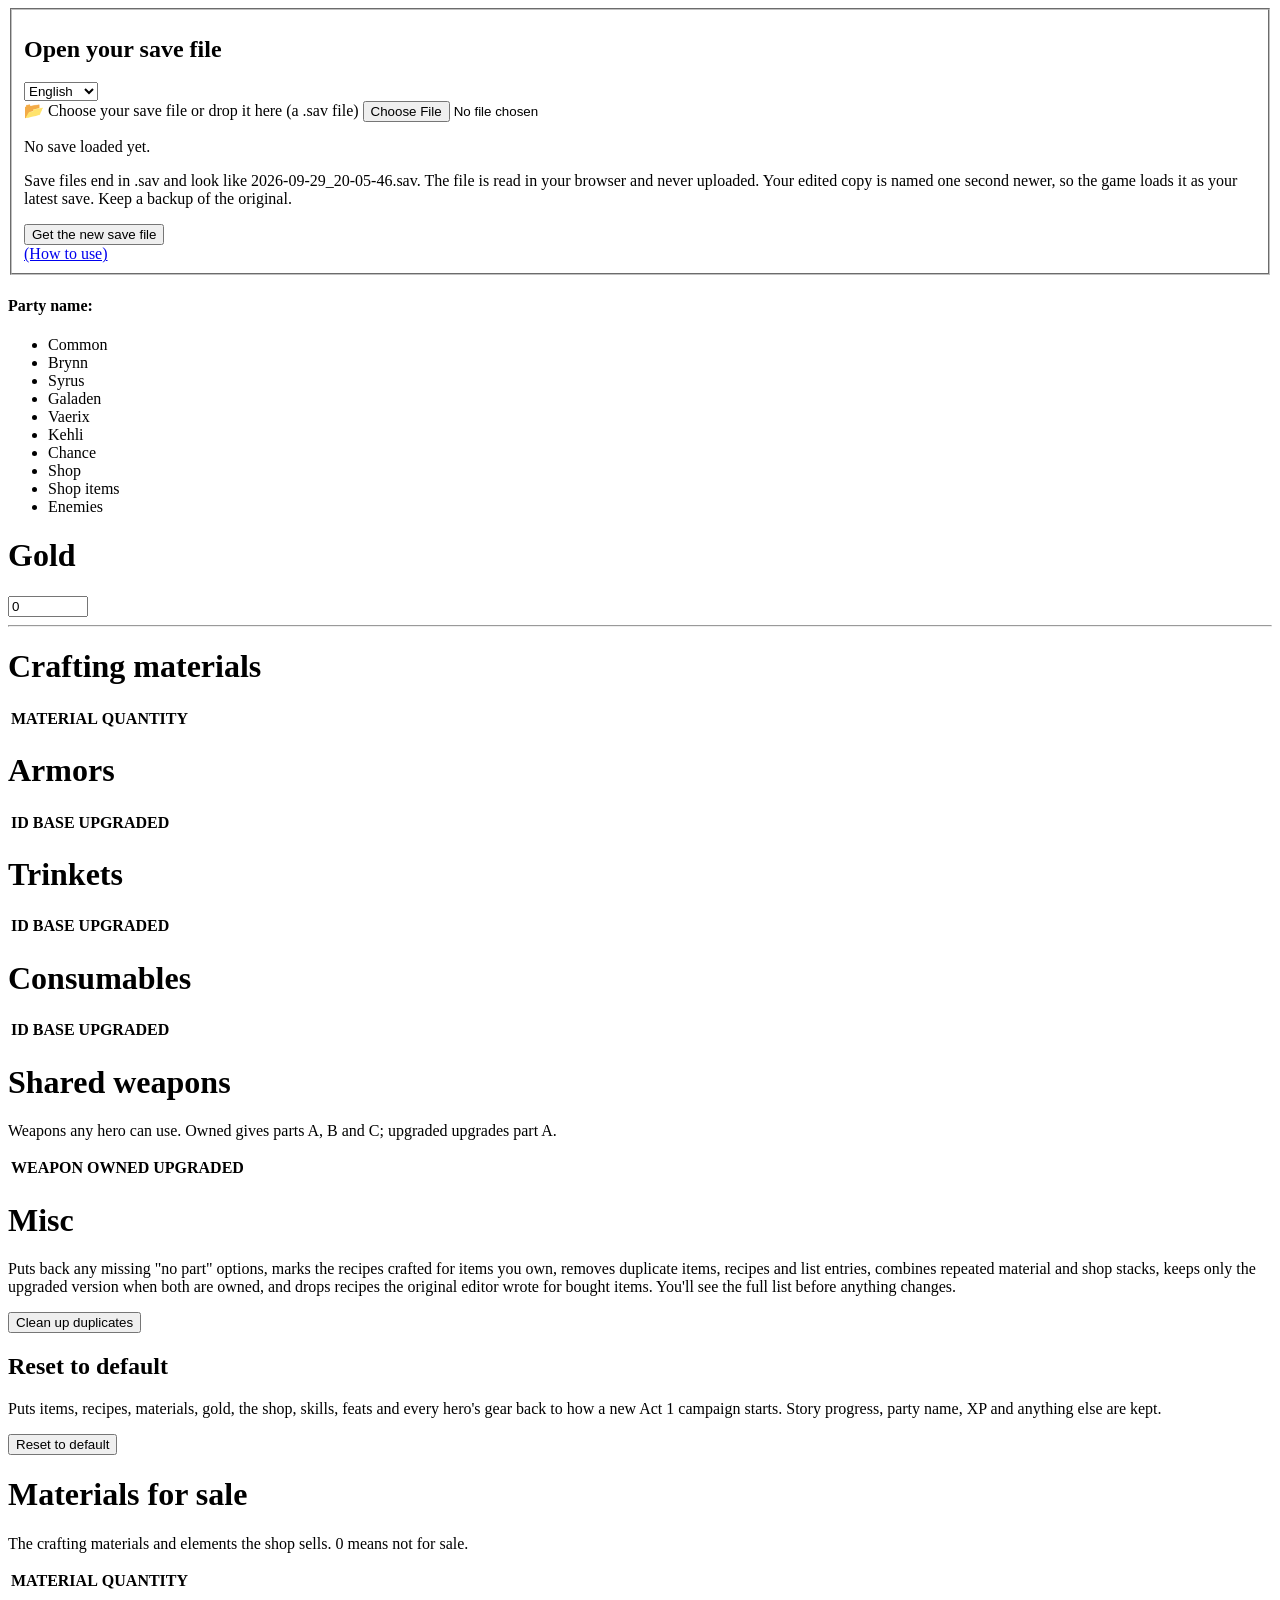
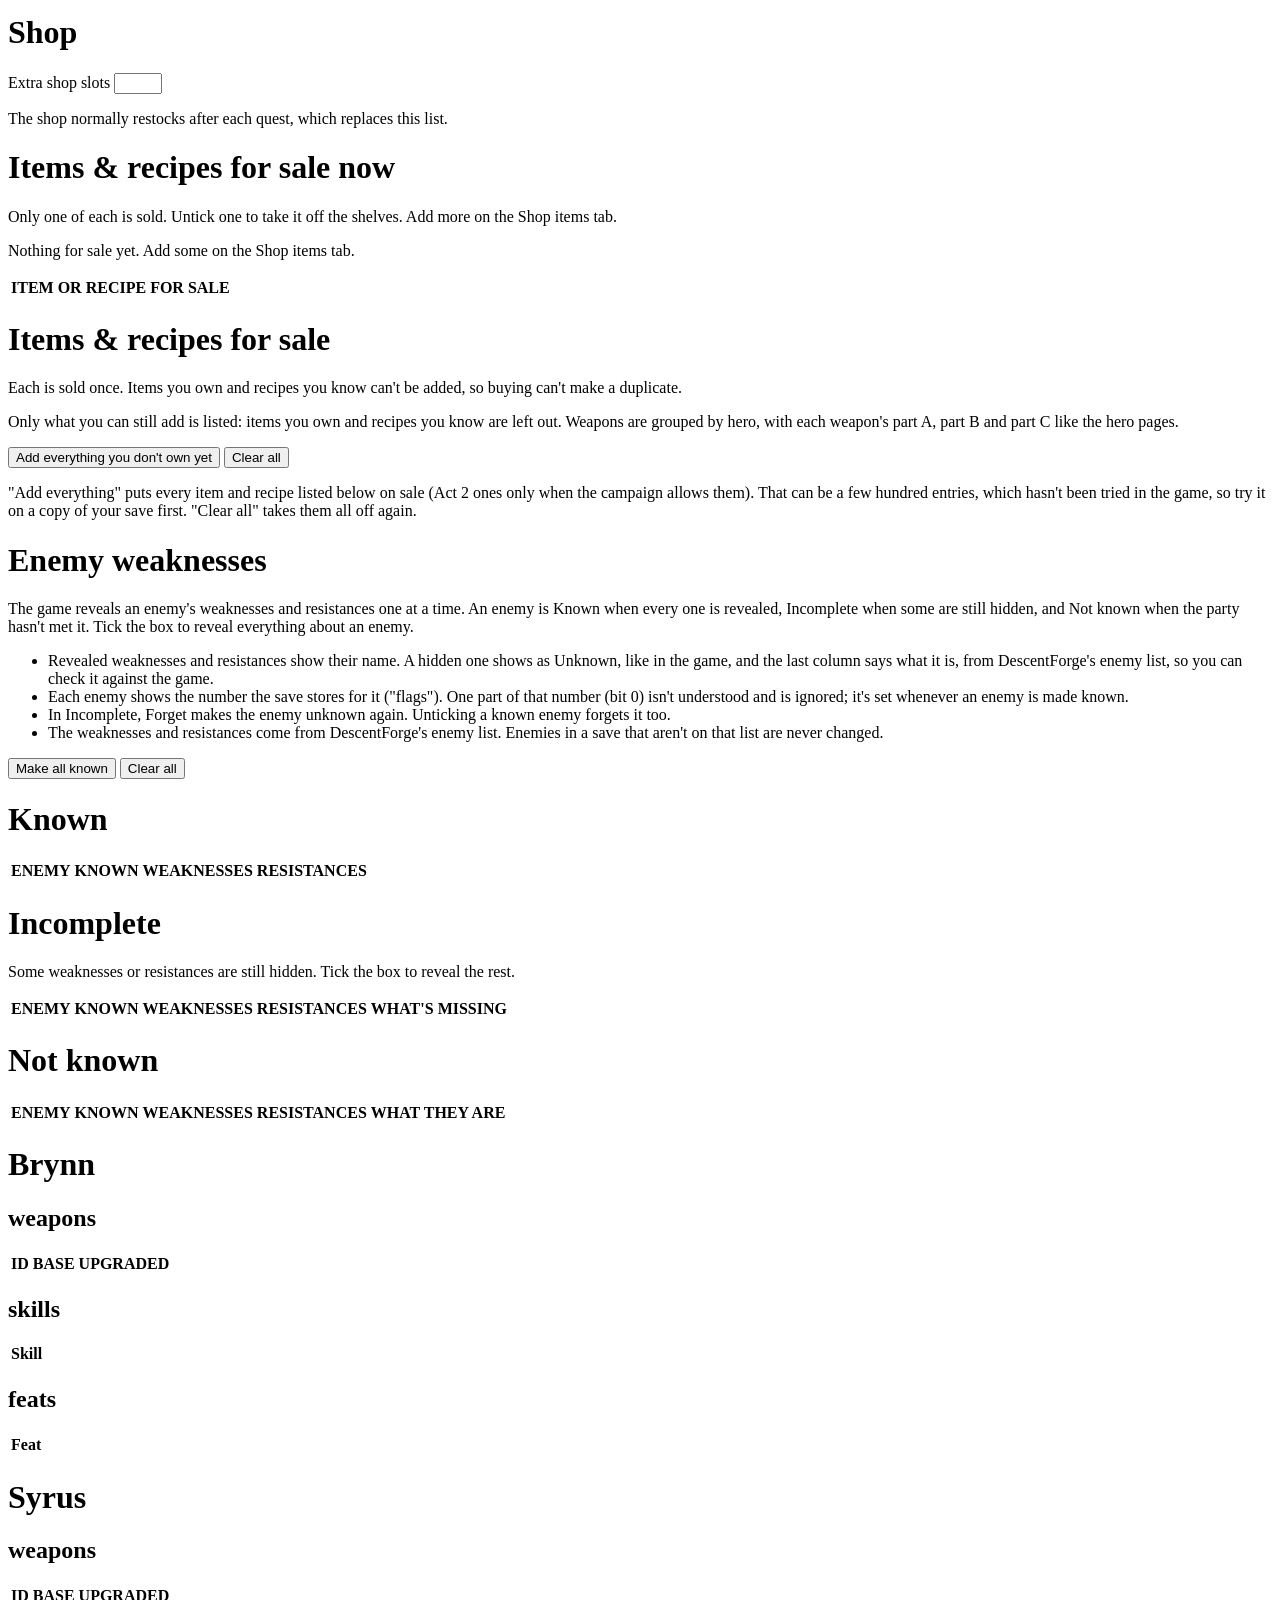
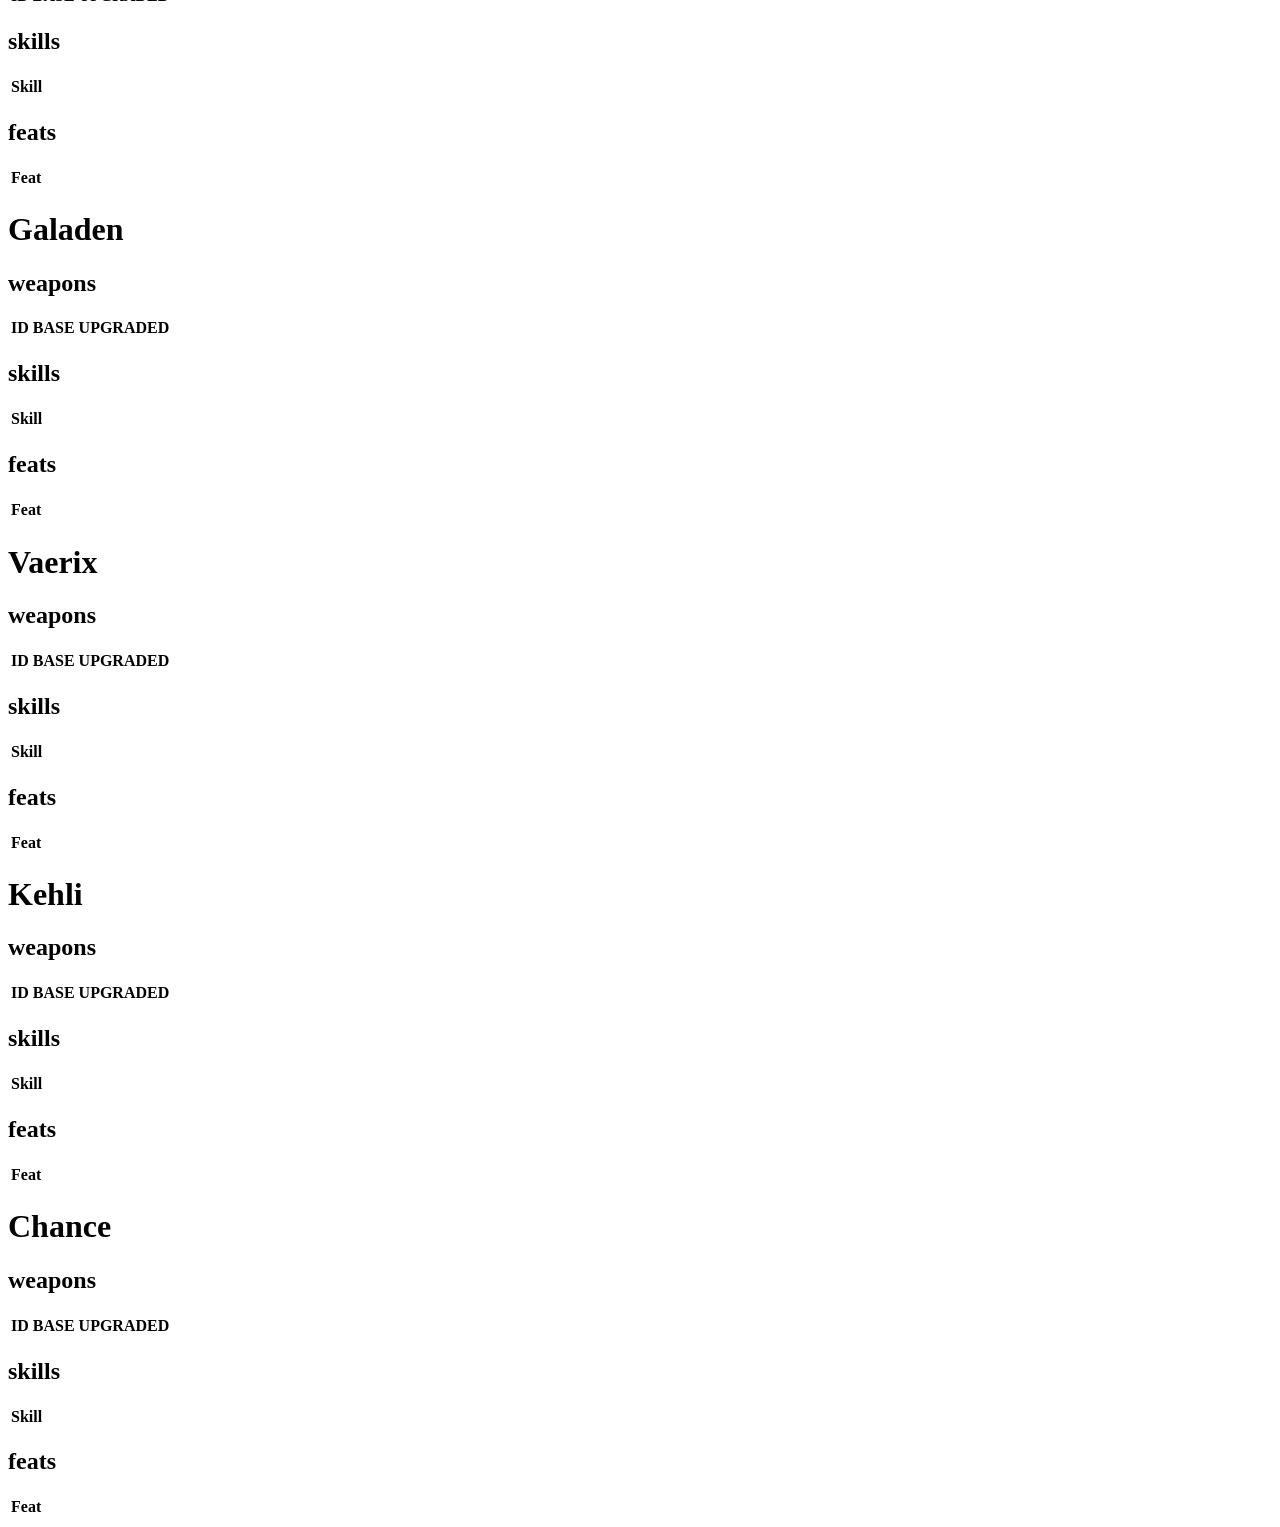
==== index.html @ 2556da86 "Add files via upload" ====
<!DOCTYPE html>
<html lang="en">
    <head>
        <meta charset="utf-8">
        <meta name="viewport" content="width=device-width, initial-scale=1">
        <meta name="description" content="Edit Descent: Legends of the Dark save files in your browser: items, recipes, shop, skills, feats and enemy weaknesses, with DescentForge campaign support.">
        <title>Descent: Legends of the Dark save editor (DescentForge fork)</title>
        <link rel="stylesheet" href="css/dark-theme.css">
        <link rel="stylesheet" href="css/GUI.css">
        <script src="script/consts.js"></script>
        <script src="script/names.js"></script>
        <script src="script/enemies.js"></script>
        <script src="script/defaults.js"></script>
        <script src="script/main.js"></script>
        <script src="script/GUI_Builder.js"></script>
        <script src="script/dataManager.js"></script>
        <script src="script/descentforge.js"></script>
        <script src="script/i18n.js"></script>
    </head>

    <body onload="setup()">
        <form id="jsonFile" name="jsonFile" onsubmit="return false">
            <fieldset id="loader">
                <div id="loaderBar">
                    <h2 id="loaderTitle">Open your save file</h2>
                    <select id="selLanguage" name="language" class="blue-button" onchange="changeLanguage()">
                        <option value="eng">English</option>
                        <option value="ita">Italiano</option>
                        <option value="spa">Español</option>
                        <option value="fra">Français</option>
                    </select>
                </div>

                <label id="dropZone" class="drop-zone" for="fileinput" tabindex="0" role="button">
                    <span class="drop-icon" aria-hidden="true">&#128194;</span>
                    <span id="dropTitle" class="drop-title">Choose your save file</span>
                    <span id="dropSub" class="drop-sub">or drop it here (a .sav file)</span>
                </label>
                <input type="file" id="fileinput" class="visually-hidden" accept=".sav">
                <p id="loadStatus" class="load-status" role="status">No save loaded yet.</p>
                <p id="loadHint" class="section-note">Save files end in .sav and look like 2026-09-29_20-05-46.sav. The file is read in your browser and never uploaded. Your edited copy is named one second newer, so the game loads it as your latest save. Keep a backup of the original.</p>

                <div id="saveRow">
                    <button type="button" id="btnSave" class="blue-button" onclick="downloadUpdatedSaveFile()">Get the new save file</button>
                </div>
                <a href="html/instructions.html" target="_blank" style="target-new: tab;">(How to use)</a>
            </fieldset>
        </form>

        <h4 id="partyName">Party name: </h4>

        <ul id="navigationBar">
            <li data-id="COMMON">Common</li>
            <li data-id="HERO_BRYNN">Brynn</li>
            <li data-id="HERO_SYRUS">Syrus</li>
            <li data-id="HERO_GALADEN">Galaden</li>
            <li data-id="HERO_VAERIX">Vaerix</li>
            <li data-id="HERO_KEHLI">Kehli</li>
            <li data-id="HERO_CHANCE">Chance</li>
            <li data-id="SHOP">Shop</li>
            <li data-id="SHOP_ITEMS">Shop items</li>
            <li data-id="ENEMIES">Enemies</li>
        </ul>

        

        <div id="saveData">
            <div id="commonData">
                <div class="table-container">
                    <h1>Gold</h1>
                    <input type="number" id="goldQuantity" class="quantity-input" onchange="updateGold()" value="0" min="0" max="100000">
                </div>

                <hr style="flex-basis: 100%; height: 0;"> <!--Prova-->

                <div class="table-container">
                    <h1>Crafting materials</h1>
                    <table id="craftingMaterials">
                        <tr>
                            <th>MATERIAL</th>
                            <th>QUANTITY</th>
                        </tr>
                    </table>
                </div>
                <div class="table-container">
                    <h1>Armors</h1>
                    <table id="armors">
                        <tr>
                            <th>ID</th>
                            <th>BASE</th>
                            <th>UPGRADED</th>
                        </tr>
                    </table>
                </div>
                <div class="table-container">
                    <h1>Trinkets</h1>
                    <table id="trinkets">
                        <tr>
                            <th>ID</th>
                            <th>BASE</th>
                            <th>UPGRADED</th>
                        </tr>
                    </table>
                </div>
                <div class="table-container">
                    <table id="consumables">
                        <h1>Consumables</h1>
                        <tr>
                            <th>ID</th>
                            <th>BASE</th>
                            <th>UPGRADED</th>
                        </tr>
                    </table>
                </div>
                <div class="table-container">
                    <h1>Shared weapons</h1>
                    <p class="section-note">Weapons any hero can use. Owned gives parts A, B and C; upgraded upgrades part A.</p>
                    <table id="sharedWeapons">
                        <tr>
                            <th>WEAPON</th>
                            <th>OWNED</th>
                            <th>UPGRADED</th>
                        </tr>
                    </table>
                </div>
                <div class="table-container misc-container">
                    <h1>Misc</h1>
                    <p class="section-note">Puts back any missing "no part" options, marks the recipes crafted for items you own, removes duplicate items, recipes and list entries, combines repeated material and shop stacks, keeps only the upgraded version when both are owned, and drops recipes the original editor wrote for bought items. You'll see the full list before anything changes.</p>
                    <p id="cleanupHint" class="section-note cleanup-hint"></p>
                    <button type="button" class="blue-button" onclick="runCleanup()">Clean up duplicates</button>
                    <p id="cleanupStatus" class="section-note cleanup-status" role="status"></p>
                    <ul id="cleanupDetails" class="section-note"></ul>

                    <h2>Reset to default</h2>
                    <p class="section-note">Puts items, recipes, materials, gold, the shop, skills, feats and every hero's gear back to how a new Act 1 campaign starts. Story progress, party name, XP and anything else are kept.</p>
                    <button type="button" class="blue-button" onclick="resetToDefault()">Reset to default</button>
                    <p id="resetStatus" class="section-note" role="status"></p>
                </div>
                <div class="table-container" id="otherItemsContainer" style="display:none">
                    <h1>Other items</h1>
                    <p class="section-note">Items from this campaign that don't fit the tables above.</p>
                    <table id="otherItems">
                        <tr>
                            <th>ID</th>
                            <th>OWNED</th>
                        </tr>
                    </table>
                </div>
            </div>

            <div id="shopData">
                <div class="table-container">
                    <h1>Materials for sale</h1>
                    <p class="section-note">The crafting materials and elements the shop sells. 0 means not for sale.</p>
                    <p id="shopMaterialCount" class="section-note"></p>
                    <table id="shopStock">
                        <tr>
                            <th>MATERIAL</th>
                            <th>QUANTITY</th>
                        </tr>
                    </table>
                </div>
                <div class="shop-side">
                <div class="table-container shop-controls">
                    <h1>Shop</h1>
                    <label for="shopExtraSlots">Extra shop slots</label>
                    <input type="number" id="shopExtraSlots" class="quantity-input" min="0" max="99">
                    <p id="shopExtraSlotsNote" class="section-note"></p>

                    <p class="section-note">The shop normally restocks after each quest, which replaces this list.</p>
                </div>
                <div class="table-container" id="shopNowBox">
                    <h1>Items &amp; recipes for sale now</h1>
                    <p class="section-note">Only one of each is sold. Untick one to take it off the shelves. Add more on the Shop items tab.</p>
                    <p id="shopNowCount" class="section-note"></p>
                    <p id="shopNowEmpty" class="section-note">Nothing for sale yet. Add some on the Shop items tab.</p>
                    <table id="shopNow">
                        <tr>
                            <th>ITEM OR RECIPE</th>
                            <th>FOR SALE</th>
                        </tr>
                    </table>
                </div>
                </div>
            </div>

            <div id="shopItemsData">
                <div class="table-container shop-items-help">
                    <h1>Items &amp; recipes for sale</h1>
                    <p class="section-note">Each is sold once. Items you own and recipes you know can't be added, so buying can't make a duplicate.</p>
                    <p class="section-note">Only what you can still add is listed: items you own and recipes you know are left out. Weapons are grouped by hero, with each weapon's part A, part B and part C like the hero pages.</p>
                    <div class="bulk-bar">
                        <button type="button" class="blue-button" onclick="stockEverything()">Add everything you don't own yet</button>
                        <button type="button" class="blue-button" onclick="clearShopItems()">Clear all</button>
                    </div>
                    <p class="section-note">"Add everything" puts every item and recipe listed below on sale (Act 2 ones only when the campaign allows them). That can be a few hundred entries, which hasn't been tried in the game, so try it on a copy of your save first. "Clear all" takes them all off again.</p>
                    <p id="shopItemCount" class="section-note"></p>
                    <p id="shopItemMessage" class="section-note" role="status"></p>
                </div>
                <div id="shopCategories"></div>
            </div>

            <div id="enemiesData">
                <div class="table-container enemy-help">
                    <h1>Enemy weaknesses</h1>
                    <p class="section-note">The game reveals an enemy's weaknesses and resistances one at a time. An enemy is Known when every one is revealed, Incomplete when some are still hidden, and Not known when the party hasn't met it. Tick the box to reveal everything about an enemy.</p>
                    <ul class="section-note">
                        <li>Revealed weaknesses and resistances show their name. A hidden one shows as Unknown, like in the game, and the last column says what it is, from DescentForge's enemy list, so you can check it against the game.</li>
                        <li>Each enemy shows the number the save stores for it ("flags"). One part of that number (bit 0) isn't understood and is ignored; it's set whenever an enemy is made known.</li>
                        <li>In Incomplete, Forget makes the enemy unknown again. Unticking a known enemy forgets it too.</li>
                        <li>The weaknesses and resistances come from DescentForge's enemy list. Enemies in a save that aren't on that list are never changed.</li>
                    </ul>
                    <p id="enemyCount" class="section-note"></p>
                    <div class="bulk-bar">
                        <button type="button" class="blue-button" onclick="setEnemyStatus(revealEnemies())">Make all known</button>
                        <button type="button" class="blue-button" onclick="setEnemyStatus(clearEnemies())">Clear all</button>
                        <span id="enemyStatus" class="bulk-status" role="status"></span>
                    </div>
                </div>
                <div class="table-container">
                    <h1 id="enemiesKnownTitle">Known</h1>
                    <table id="enemiesKnown">
                        <tr>
                            <th>ENEMY</th>
                            <th>KNOWN</th>
                            <th>WEAKNESSES</th>
                            <th>RESISTANCES</th>
                        </tr>
                    </table>
                </div>
                <div class="table-container" id="enemiesIncompleteBox">
                    <h1 id="enemiesIncompleteTitle">Incomplete</h1>
                    <p class="section-note">Some weaknesses or resistances are still hidden. Tick the box to reveal the rest.</p>
                    <table id="enemiesIncomplete">
                        <tr>
                            <th>ENEMY</th>
                            <th>KNOWN</th>
                            <th>WEAKNESSES</th>
                            <th>RESISTANCES</th>
                            <th title="The weaknesses and resistances that are still hidden, from DescentForge's enemy list">WHAT'S MISSING</th>
                            <th></th>
                        </tr>
                    </table>
                </div>
                <div class="table-container">
                    <h1 id="enemiesUnknownTitle">Not known</h1>
                    <table id="enemiesUnknown">
                        <tr>
                            <th>ENEMY</th>
                            <th>KNOWN</th>
                            <th>WEAKNESSES</th>
                            <th>RESISTANCES</th>
                            <th title="From DescentForge's enemy list. The save doesn't reveal these for an enemy that isn't known.">WHAT THEY ARE</th>
                        </tr>
                    </table>
                </div>
            </div>

            <h1 id="brynnTitle" class="heroTitle" data-id="HERO_BRYNN">Brynn</h1>
            <div id="brynnData">
                <div class="table-container">
                    <h2>weapons</h2>
                    <table id="brynnWeapons">
                        <tr>
                            <th>ID</th>
                            <th>BASE</th>
                            <th>UPGRADED</th>
                        </tr>
                    </table>
                </div>
                <div class="table-container">
                    <h2>skills</h2>
                    <table id="brynnSkills">
                        <tr>
                            <th>Skill</th>
                            <th></th>
                        </tr>
                    </table>
                </div>
                <div class="table-container">
                    <h2>feats</h2>
                    <table id="brynnFeats">
                        <tr>
                            <th>Feat</th>
                            <th></th>
                        </tr>
                    </table>
                </div>
            </div>

            <h1 id="syrusTitle" class="heroTitle" data-id="HERO_SYRUS">Syrus</h1>
            <div id="syrusData">
                <div class="table-container">
                    <h2>weapons</h2>
                    <table id="syrusWeapons">
                        <tr>
                            <th>ID</th>
                            <th>BASE</th>
                            <th>UPGRADED</th>
                        </tr>
                    </table>
                </div>
                <div class="table-container">
                    <h2>skills</h2>
                    <table id="syrusSkills">
                        <tr>
                            <th>Skill</th>
                            <th></th>
                        </tr>
                    </table>
                </div>
                <div class="table-container">
                    <h2>feats</h2>
                    <table id="syrusFeats">
                        <tr>
                            <th>Feat</th>
                            <th></th>
                        </tr>
                    </table>
                </div>
            </div>
            
            <h1 id="galadenTitle" class="heroTitle" data-id="HERO_GALADEN">Galaden</h1>
            <div id="galadenData">
                <div class="table-container">
                    <h2>weapons</h2>
                    <table id="galadenWeapons">
                        <tr>
                            <th>ID</th>
                            <th>BASE</th>
                            <th>UPGRADED</th>
                        </tr>
                    </table>
                </div>
                <div class="table-container">
                    <h2>skills</h2>
                    <table id="galadenSkills">
                        <tr>
                            <th>Skill</th>
                            <th></th>
                        </tr>
                    </table>
                </div>
                <div class="table-container">
                    <h2>feats</h2>
                    <table id="galadenFeats">
                        <tr>
                            <th>Feat</th>
                            <th></th>
                        </tr>
                    </table>
                </div>
            </div>

            <h1 id="vaerixTitle" class="heroTitle" data-id="HERO_VAERIX">Vaerix</h1>
            <div id="vaerixData">
                <div class="table-container">
                    <h2>weapons</h2>
                    <table id="vaerixWeapons">
                        <tr>
                            <th>ID</th>
                            <th>BASE</th>
                            <th>UPGRADED</th>
                        </tr>
                    </table>
                </div>
                <div class="table-container">
                    <h2>skills</h2>
                    <table id="vaerixSkills">
                        <tr>
                            <th>Skill</th>
                            <th></th>
                        </tr>
                    </table>
                </div>
                <div class="table-container">
                    <h2>feats</h2>
                    <table id="vaerixFeats">
                        <tr>
                            <th>Feat</th>
                            <th></th>
                        </tr>
                    </table>
                </div>
            </div>

            <h1 id="kehliTitle" class="heroTitle" data-id="HERO_KEHLI">Kehli</h1>
            <div id="kehliData">
                <div class="table-container">
                    <h2>weapons</h2>
                    <table id="kehliWeapons">
                        <tr>
                            <th>ID</th>
                            <th>BASE</th>
                            <th>UPGRADED</th>
                        </tr>
                    </table>
                </div>
                <div class="table-container">
                    <h2>skills</h2>
                    <table id="kehliSkills">
                        <tr>
                            <th>Skill</th>
                            <th></th>
                        </tr>
                    </table>
                </div>
                <div class="table-container">
                    <h2>feats</h2>
                    <table id="kehliFeats">
                        <tr>
                            <th>Feat</th>
                            <th></th>
                        </tr>
                    </table>
                </div>
            </div>

            <h1 id="chanceTitle" class="heroTitle" data-id="HERO_CHANCE">Chance</h1>
            <div id="chanceData">
                <div class="table-container">
                    <h2>weapons</h2>
                    <table id="chanceWeapons">
                        <tr>
                            <th>ID</th>
                            <th>BASE</th>
                            <th>UPGRADED</th>
                        </tr>
                    </table>
                </div>
                <div class="table-container">
                    <h2>skills</h2>
                    <table id="chanceSkills">
                        <tr>
                            <th>Skill</th>
                            <th></th>
                        </tr>
                    </table>
                </div>
                <div class="table-container">
                    <h2>feats</h2>
                    <table id="chanceFeats">
                        <tr>
                            <th>Feat</th>
                            <th></th>
                        </tr>
                    </table>
                </div>
            </div>
        </div>

    </body>
</html>
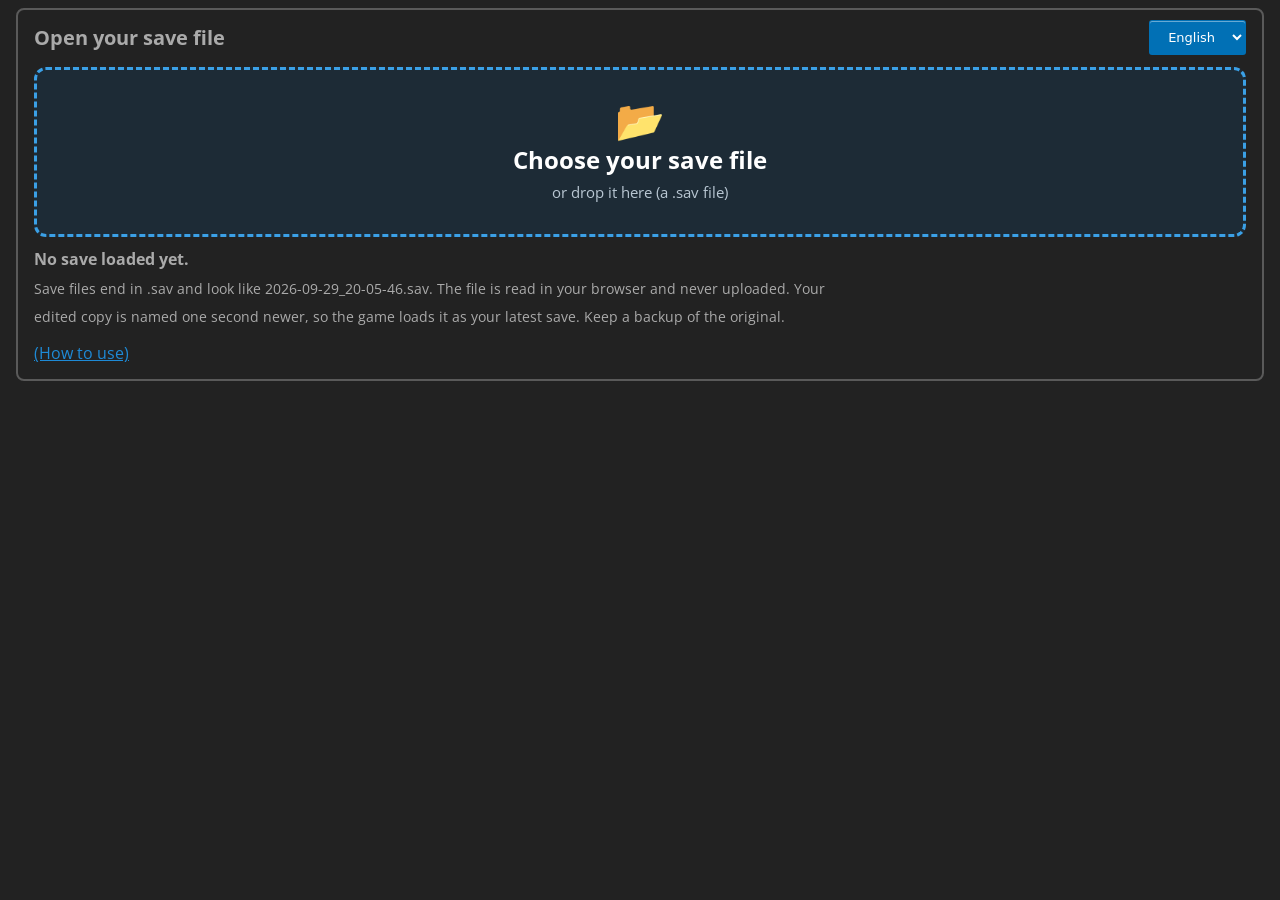
==== commit 4afe4ae9: "Add files via upload" ====
--- a/index.html
+++ b/index.html
@@ -203,54 +203,26 @@
             <div id="enemiesData">
                 <div class="table-container enemy-help">
                     <h1>Enemy weaknesses</h1>
-                    <p class="section-note">The game reveals an enemy's weaknesses and resistances one at a time. An enemy is Known when every one is revealed, Incomplete when some are still hidden, and Not known when the party hasn't met it. Tick the box to reveal everything about an enemy.</p>
+                    <p class="section-note">Tick an enemy to reveal all its weaknesses and resistances, or untick it to forget it. Solid tags are revealed. Dashed tags are still hidden.</p>
                     <ul class="section-note">
-                        <li>Revealed weaknesses and resistances show their name. A hidden one shows as Unknown, like in the game, and the last column says what it is, from DescentForge's enemy list, so you can check it against the game.</li>
-                        <li>Each enemy shows the number the save stores for it ("flags"). One part of that number (bit 0) isn't understood and is ignored; it's set whenever an enemy is made known.</li>
-                        <li>In Incomplete, Forget makes the enemy unknown again. Unticking a known enemy forgets it too.</li>
+                        <li>The small "flags" number under an enemy is what the save stores for it. One part of that number (bit 0) isn't understood and is ignored; it's set whenever an enemy is revealed.</li>
                         <li>The weaknesses and resistances come from DescentForge's enemy list. Enemies in a save that aren't on that list are never changed.</li>
                     </ul>
                     <p id="enemyCount" class="section-note"></p>
                     <div class="bulk-bar">
-                        <button type="button" class="blue-button" onclick="setEnemyStatus(revealEnemies())">Make all known</button>
-                        <button type="button" class="blue-button" onclick="setEnemyStatus(clearEnemies())">Clear all</button>
+                        <button type="button" class="blue-button" onclick="setEnemyStatus(revealEnemies())">Reveal all</button>
+                        <button type="button" class="blue-button" onclick="setEnemyStatus(clearEnemies())">Forget all</button>
+                        <input type="search" id="enemySearch" class="enemy-search" placeholder="Find an enemy" aria-label="Find an enemy" oninput="applyEnemyFilter()">
                         <span id="enemyStatus" class="bulk-status" role="status"></span>
                     </div>
                 </div>
                 <div class="table-container">
-                    <h1 id="enemiesKnownTitle">Known</h1>
-                    <table id="enemiesKnown">
+                    <table id="enemiesAll">
                         <tr>
                             <th>ENEMY</th>
-                            <th>KNOWN</th>
+                            <th>REVEALED</th>
                             <th>WEAKNESSES</th>
                             <th>RESISTANCES</th>
-                        </tr>
-                    </table>
-                </div>
-                <div class="table-container" id="enemiesIncompleteBox">
-                    <h1 id="enemiesIncompleteTitle">Incomplete</h1>
-                    <p class="section-note">Some weaknesses or resistances are still hidden. Tick the box to reveal the rest.</p>
-                    <table id="enemiesIncomplete">
-                        <tr>
-                            <th>ENEMY</th>
-                            <th>KNOWN</th>
-                            <th>WEAKNESSES</th>
-                            <th>RESISTANCES</th>
-                            <th title="The weaknesses and resistances that are still hidden, from DescentForge's enemy list">WHAT'S MISSING</th>
-                            <th></th>
-                        </tr>
-                    </table>
-                </div>
-                <div class="table-container">
-                    <h1 id="enemiesUnknownTitle">Not known</h1>
-                    <table id="enemiesUnknown">
-                        <tr>
-                            <th>ENEMY</th>
-                            <th>KNOWN</th>
-                            <th>WEAKNESSES</th>
-                            <th>RESISTANCES</th>
-                            <th title="From DescentForge's enemy list. The save doesn't reveal these for an enemy that isn't known.">WHAT THEY ARE</th>
                         </tr>
                     </table>
                 </div>
--- a/css/dark-theme.css
+++ b/css/dark-theme.css
@@ -0,0 +1,100 @@
+@import 'https://fonts.googleapis.com/css?family=Open+Sans';
+
+* {
+	-webkit-box-sizing: border-box;
+	box-sizing: border-box;
+}
+
+body {
+	font-family: 'Open Sans', sans-serif;
+	line-height: 1.75em;
+	font-size: 16px;
+	background-color: #222;
+	color: #aaa;
+}
+
+.simple-container {
+	max-width: 675px;
+	margin: 0 auto;
+	padding-top: 70px;
+	padding-bottom: 20px;
+}
+
+.simple-print {
+	fill: white;
+	stroke: white;
+}
+.simple-print svg {
+	height: 100%;
+}
+
+.simple-close {
+	color: white;
+	border-color: white;
+}
+
+.simple-ext-info {
+	border-top: 1px solid #aaa;
+}
+
+p {
+	font-size: 16px;
+}
+
+h1 {
+	font-size: 30px;
+	line-height: 34px;
+}
+
+h2 {
+	font-size: 20px;
+	line-height: 25px;
+}
+
+h3 {
+	font-size: 16px;
+	line-height: 27px;
+	padding-top: 15px;
+	padding-bottom: 15px;
+	border-bottom: 1px solid #D8D8D8;
+	border-top: 1px solid #D8D8D8;
+}
+
+hr {
+	height: 1px;
+	background-color: #d8d8d8;
+	border: none;
+	width: 100%;
+	margin: 0px;
+}
+
+a[href] {
+	color: #1e8ad6;
+}
+
+a[href]:hover {
+	color: #3ba0e6;
+}
+
+img {
+	max-width: 100%;
+}
+
+li {
+	line-height: 1.5em;
+}
+
+aside,
+[class *= "sidebar"],
+[id *= "sidebar"] {
+	max-width: 90%;
+	margin: 0 auto;
+	border: 1px solid lightgrey;
+	padding: 5px 15px;
+}
+
+@media (min-width: 1921px) {
+	body {
+		font-size: 18px;
+	}
+}
--- a/css/GUI.css
+++ b/css/GUI.css
@@ -0,0 +1,578 @@
+/*============================AGGIUNTE============================*/
+table{
+	border-collapse: collapse;
+}
+
+th{
+	background-color: #015a91;
+	color: #e6e6e6;
+	padding: 5px 10px;
+}
+
+table, tr, td, th{
+	border: 1px #D8D8D8 solid;
+}
+
+td{
+	padding: 5px;
+}
+
+input[type="checkbox"]{
+	width: 1.5em;
+	height: 1.5em;
+}
+
+
+#brynnData, #syrusData, #galadenData, #vaerixData, #kehliData, #chanceData{
+	margin-top: 10px;
+	margin-bottom: 10px;
+	display: none;
+	flex-flow: wrap;
+	align-items: flex-start;
+}
+
+#brynnTitle, #syrusTitle, #galadenTitle, #vaerixTitle, #kehliTitle, #chanceTitle{
+	display: none;
+	margin-bottom: 0px;
+}
+
+#shopData{
+	margin-top: 10px;
+	margin-bottom: 10px;
+	display: none;
+	flex-flow: wrap;
+	align-items: flex-start;
+}
+
+#shopItemsData{
+	margin-top: 10px;
+	margin-bottom: 10px;
+	display: none;
+	flex-flow: column;
+	align-items: flex-start;
+}
+
+#commonData{
+	margin-top: 10px;
+	margin-bottom: 10px;
+	display: flex;
+  flex-flow: wrap;
+}
+
+.table-container{
+	display: inline-block;
+	padding: 5px;
+	margin-left: auto;
+    margin-right: auto;
+}
+
+.quantity-input-container,
+.checkbox-container{
+	text-align: center;
+}
+
+.quantity-input{
+    max-width: 70px;
+    text-align: center;
+    padding: 5;
+
+}
+
+.item-image{
+	max-width: 110px;
+}
+
+.item-text-image{
+	max-width: 400px;
+}
+
+#navigationBar {
+  list-style-type: none;
+  margin: 0;
+  padding: 0;
+  overflow: hidden;
+  background-color: #333333;
+  position: sticky;
+  top: 0px;
+}
+
+#navigationBar li {
+  float: left;
+  font-size: 20px;
+  display: block;
+  color: white;
+  text-align: center;
+  padding: 14px 16px;
+  text-decoration: none;
+}
+
+#navigationBar li:hover {
+  background-color: #111111;
+  cursor: pointer;
+}
+
+#selLanguage{
+	float:right;
+}
+
+
+/* Button CSS */
+.blue-button {
+  background-color: #0170b5;
+  border: 1px solid transparent;
+  border-radius: 3px;
+  box-shadow: rgba(255, 255, 255, .4) 0 1px 0 0 inset;
+  box-sizing: border-box;
+  color: #fff;
+  cursor: pointer;
+  display: inline-block;
+  font-family: -apple-system,system-ui,"Segoe UI","Liberation Sans",sans-serif;
+  font-size: 13px;
+  font-weight: 500;
+  line-height: 1.15385;
+  margin: 0;
+  outline: none;
+  padding: 8px .8em;
+  position: relative;
+  text-align: center;
+  text-decoration: none;
+  user-select: none;
+  -webkit-user-select: none;
+  touch-action: manipulation;
+  vertical-align: baseline;
+  white-space: nowrap;
+}
+
+.blue-button:hover,
+.button-7:focus {
+  background-color: #015a91;
+}
+
+.blue-button:focus {
+  box-shadow: 0 0 0 4px rgba(0, 149, 255, .15);
+}
+
+.blue-button:active {
+  background-color: #015a91;
+  box-shadow: none;
+}
+
+
+/* DescentForge additions */
+.item-id-label{
+	font-family: Consolas, "Courier New", monospace;
+	font-size: 14px;
+	color: #e6e6e6;
+}
+
+.section-note{
+	font-size: 14px;
+	max-width: 420px;
+	margin: 4px 0;
+}
+
+.shop-controls label{
+	margin-right: 8px;
+}
+
+#shopStock td:first-child,
+#recipes td:first-child{
+	font-family: Consolas, "Courier New", monospace;
+	font-size: 14px;
+	color: #e6e6e6;
+}
+
+#navigationBar li:focus-visible,
+button:focus-visible,
+input:focus-visible{
+	outline: 2px solid #3ba0e6;
+	outline-offset: 2px;
+}
+
+.bulk-bar{
+	display: flex;
+	flex-wrap: wrap;
+	align-items: center;
+	gap: 6px;
+	margin: 4px 0 8px;
+}
+
+.bulk-status{
+	flex: 0 0 100%;
+	font-size: 14px;
+	margin: 2px 0 4px;
+}
+
+.bulk-status:empty{
+	display: none;
+}
+
+#actControls{
+	margin: 6px 8px 10px;
+}
+
+#act2Warning{
+	margin-top: 6px;
+	padding: 8px;
+	border: 1px solid #d9822b;
+	color: #f0b36e;
+}
+
+.act-badge{
+	display: inline-block;
+	margin-left: 6px;
+	padding: 0 5px;
+	font-size: 11px;
+	border: 1px solid #d9822b;
+	border-radius: 3px;
+	color: #f0b36e;
+	vertical-align: middle;
+}
+
+.act2-row input[type=checkbox]:disabled{
+	opacity: 0.35;
+}
+
+#everythingBar{
+	margin: 6px 8px 10px;
+}
+
+#everythingBar .blue-button{
+	font-weight: bold;
+}
+
+input.included-in-upgrade:disabled{
+	opacity: 0.45;
+}
+
+.item-label{
+	display: inline-flex;
+	align-items: center;
+	gap: 8px;
+	text-align: left;
+}
+
+.item-label-text{
+	display: flex;
+	flex-direction: column;
+}
+
+.item-name{
+	font-size: 15px;
+	color: #f2f2f2;
+}
+
+.item-label .item-id-label{
+	font-size: 11px;
+	color: #a9a9a9;
+}
+
+tr.act-divider td{
+	padding: 6px 8px;
+	text-align: left;
+	font-weight: bold;
+	color: #f0b36e;
+	border-top: 2px solid #d9822b;
+}
+
+#everythingBar .reset-button{
+	margin-left: 12px;
+	background-color: #8a3a2e;
+	border-color: #8a3a2e;
+}
+
+#saveRow{
+	margin: 8px 0 6px;
+}
+
+tr.shop-divider td{
+	padding: 6px 8px;
+	text-align: left;
+	font-weight: bold;
+	color: #a9a9a9;
+	border-top: 2px solid #6b6b6b;
+}
+
+#shopCategories{
+	display: flex;
+	flex-flow: wrap;
+	align-items: flex-start;
+}
+
+#shopCategories [hidden]{
+	display: none;
+}
+
+.shop-items-help{
+	max-width: 620px;
+}
+
+
+#shopData > .table-container,
+#shopItemsData > .table-container{
+	margin-left: 20px;
+	margin-right: 0;
+}
+
+.weapon-cards{
+	display: flex;
+	flex-flow: wrap;
+	align-items: flex-start;
+}
+
+.weapon-cards .table-container{
+	margin-left: 0;
+	margin-right: 16px;
+}
+
+h3.weapon-name{
+	font-size: 22px;
+	margin: 8px 0 4px;
+}
+
+tr.part-divider td{
+	padding: 6px 8px;
+	text-align: left;
+	font-weight: bold;
+	color: #d0d0d0;
+	background-color: #2e2e2e;
+	border-top: 2px solid #6b6b6b;
+}
+
+#enemiesData{
+	margin-top: 10px;
+	margin-bottom: 10px;
+	display: none;
+	flex-flow: column;
+	align-items: flex-start;
+}
+
+.enemy-help{
+	max-width: 980px;
+}
+
+.vuln-tag{
+	display: inline-block;
+	margin: 2px 6px 2px 0;
+	padding: 1px 8px;
+	border: 1px solid #6b6b6b;
+	border-radius: 3px;
+	white-space: nowrap;
+}
+
+.vuln-tag.weak{
+	color: #a8dba8;
+	border-color: #5d8f5d;
+}
+
+.vuln-tag.resist{
+	color: #e8b4b4;
+	border-color: #9a5d5d;
+}
+
+.vuln-tag.missing{
+	border-style: dashed;
+	opacity: 0.7;
+}
+
+.enemy-flags{
+	display: block;
+	font-size: 12px;
+	color: #8f8f8f;
+}
+
+.shop-hero-group{
+	flex: 0 0 100%;
+	margin: 6px 0 0 20px;
+}
+
+.shop-hero-group > h2{
+	margin: 10px 0 0;
+}
+
+/* Hero pages: skills and feats go below the weapons */
+#brynnData > .table-container:first-child,
+#syrusData > .table-container:first-child,
+#galadenData > .table-container:first-child,
+#vaerixData > .table-container:first-child,
+#kehliData > .table-container:first-child,
+#chanceData > .table-container:first-child{
+	flex: 0 0 100%;
+}
+
+/* Hide all Act 2 content */
+body.hide-act2 tr.act2-row,
+body.hide-act2 tr.act-divider{
+	display: none;
+}
+
+#actControls label{
+	margin-right: 18px;
+}
+
+#btnSave{
+	background-color: #2e9e4f;
+	border-color: #2e9e4f;
+	color: #ffffff;
+	font-weight: bold;
+}
+
+#btnSave:hover{
+	background-color: #37b85c;
+	border-color: #37b85c;
+}
+
+#everythingBar .bulk-bar{
+	margin: 0 0 6px;
+}
+
+#topWarnings{
+	margin-top: 4px;
+}
+
+/* Enemies tab: one table, left-aligned */
+#enemiesData > .table-container{
+	margin: 0 0 6px 20px;
+	align-self: flex-start;
+}
+
+#enemiesAll{
+	table-layout: fixed;
+	width: 960px;
+}
+
+#enemiesAll th:nth-child(1){ width: 260px; }
+#enemiesAll th:nth-child(2){ width: 115px; }
+#enemiesAll th:nth-child(3){ width: 335px; }
+#enemiesAll th:nth-child(4){ width: 250px; }
+
+#enemiesAll td{
+	text-align: left;
+	overflow-wrap: anywhere;
+}
+
+.enemy-search{
+	min-width: 200px;
+	padding: 6px 8px;
+	margin-left: 6px;
+}
+
+.enemy-help .section-note{
+	max-width: 960px;
+}
+
+/* Shop tab: extra slots on top, what's for sale now below them, to the right of the materials */
+.shop-side{
+	display: flex;
+	flex-flow: column;
+	align-items: flex-start;
+}
+
+.shop-side > .table-container{
+	margin: 0 0 6px 20px;
+}
+
+/* The file box */
+#jsonFile fieldset{
+	border: 2px solid #5a5a5a;
+	border-radius: 8px;
+	margin: 8px;
+	padding: 10px 16px 12px;
+}
+
+#loaderBar{
+	display: flex;
+	align-items: center;
+	justify-content: space-between;
+	gap: 12px;
+}
+
+#loaderBar h2{
+	margin: 0;
+}
+
+.drop-zone{
+	display: flex;
+	flex-direction: column;
+	align-items: center;
+	justify-content: center;
+	gap: 4px;
+	margin: 12px 0 8px;
+	padding: 28px 16px;
+	border: 3px dashed #3ba0e6;
+	border-radius: 12px;
+	background: #1d2b36;
+	color: #ffffff;
+	cursor: pointer;
+	text-align: center;
+}
+
+.drop-zone:hover,
+.drop-zone:focus-visible,
+.drop-zone.dragover{
+	background: #24394a;
+	border-color: #6cc1ff;
+	outline: none;
+}
+
+.drop-zone.dragover{
+	border-style: solid;
+}
+
+.drop-icon{
+	font-size: 40px;
+	line-height: 1.1;
+}
+
+.drop-title{
+	font-size: 24px;
+	font-weight: bold;
+}
+
+.drop-sub{
+	font-size: 15px;
+	color: #b9c7d3;
+}
+
+.load-status{
+	margin: 6px 0 2px;
+	font-weight: bold;
+}
+
+#loadHint{
+	max-width: 820px;
+	margin: 2px 0 8px;
+}
+
+.visually-hidden{
+	position: absolute;
+	width: 1px;
+	height: 1px;
+	opacity: 0;
+	overflow: hidden;
+	pointer-events: none;
+}
+
+/* Once a save is loaded, the file box shrinks to a bar */
+body.has-save .drop-zone{
+	flex-direction: row;
+	gap: 10px;
+	margin: 8px 0 4px;
+	padding: 8px 16px;
+	border-width: 2px;
+}
+
+body.has-save .drop-icon{ font-size: 22px; }
+body.has-save .drop-title{ font-size: 16px; }
+body.has-save .drop-sub{ font-size: 14px; }
+body.has-save #loadHint{ display: none; }
+
+/* Nothing else does anything until a save is loaded */
+body:not(.has-save) #partyName,
+body:not(.has-save) #actControls,
+body:not(.has-save) #everythingBar,
+body:not(.has-save) #navigationBar,
+body:not(.has-save) #saveData,
+body:not(.has-save) #saveRow{
+	display: none;
+}
